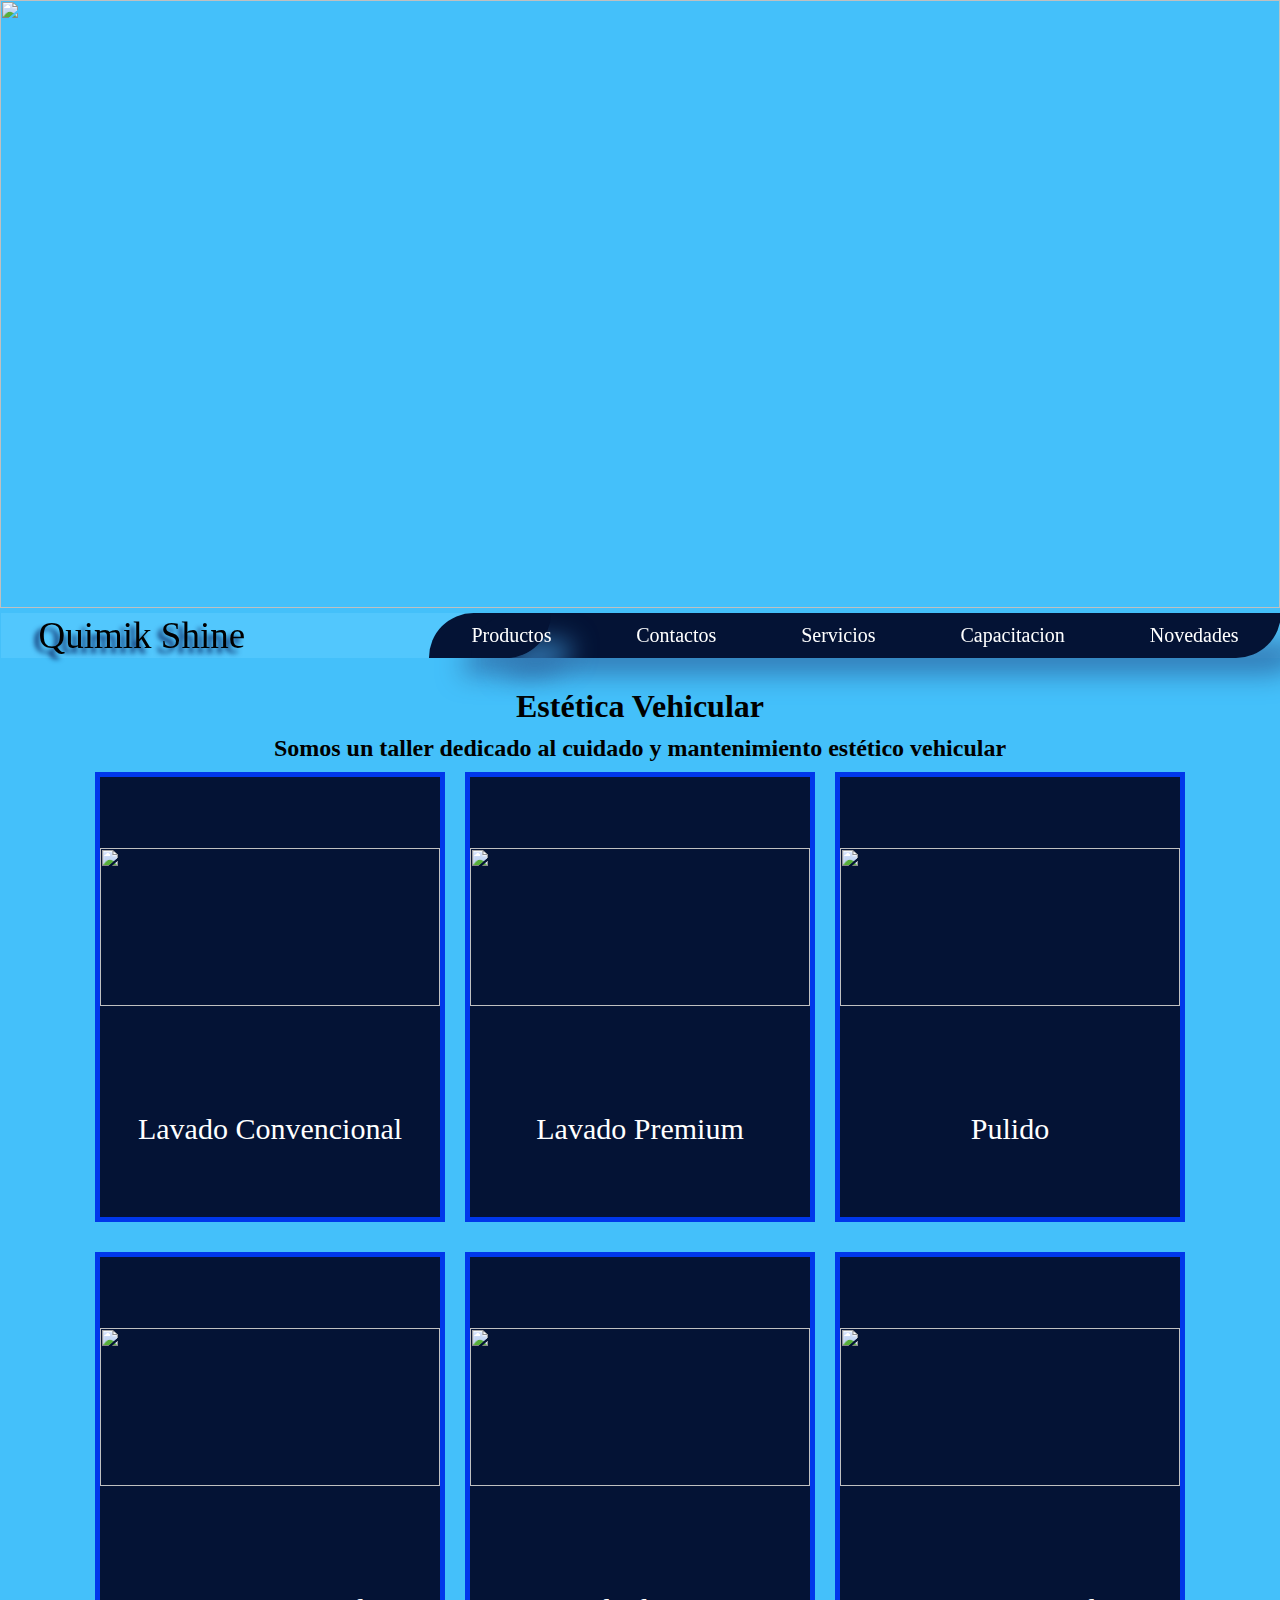
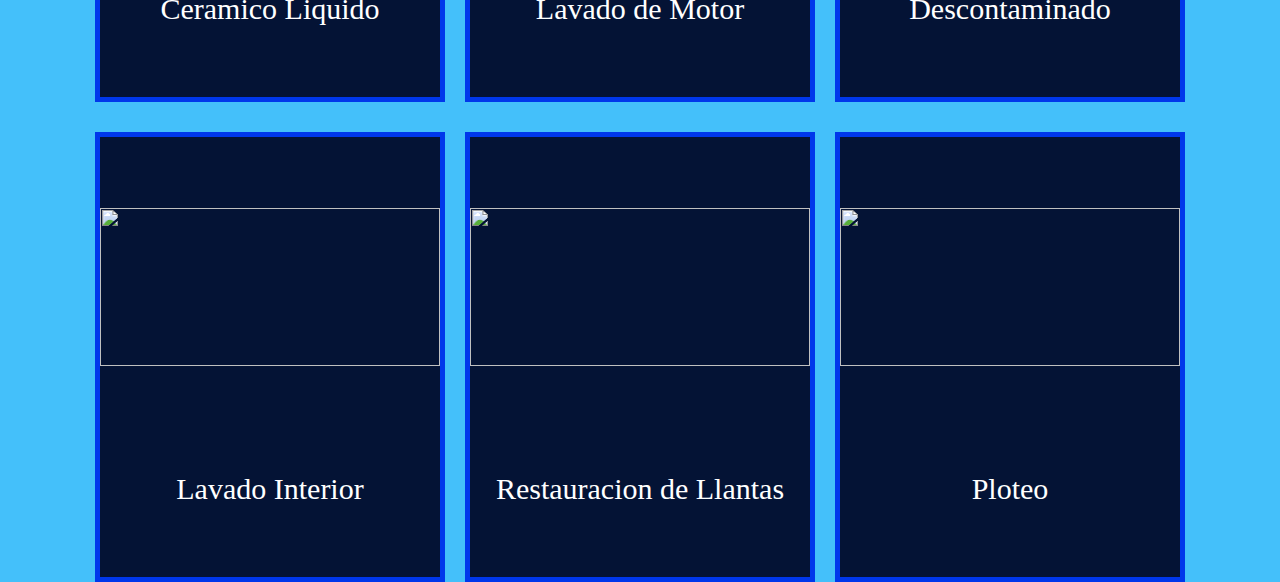
==== Pagina Principal/index.html @ 803429df "acabo de crear la pagina de productos" ====
<!DOCTYPE html>
<html lang="en">
<head>
    <script src="https://kit.fontawesome.com/498cc90405.js" crossorigin="anonymous"></script>
    <meta charset="UTF-8">
    <meta http-equiv="X-UA-Compatible" content="IE=edge">
    <meta name="viewport" content="width=device-width, initial-scale=1.0">
    <title>Quimik-Shine</title>
    <link rel="stylesheet" href="quimik.css">
</head>
<body>
    <section class="contenedor_presentacion">
        <img src="https://export-download.canva.com/ghKPY/DAFMI7ghKPY/5/0/0001-35249162401.png?X-Amz-Algorithm=AWS4-HMAC-SHA256&X-Amz-Credential=AKIAJHKNGJLC2J7OGJ6Q%2F20220913%2Fus-east-1%2Fs3%2Faws4_request&X-Amz-Date=20220913T015445Z&X-Amz-Expires=70522&X-Amz-Signature=d741d3590ff894107f6e934ebcf10831f91d0ebba56c2e2704659706cb63efdc&X-Amz-SignedHeaders=host&response-content-disposition=attachment%3B%20filename%2A%3DUTF-8%27%27Qumick%2520Shine.png&response-expires=Tue%2C%2013%20Sep%202022%2021%3A30%3A07%20GMT" width="100%" height="608px" >
    </section>
    <div class="menu">
        <span class="nombre">Quimik Shine 
            <i class="redes fa-brands fa-instagram" ></i>
            <i class="redesf fa-brands fa-facebook"></i>
        </span>
        <ul class="botones">
            <li><a class="botones" style="text-decoration:none;"  href="file:///D:/Desarrollo%20web/QuimikShine/Pagina%20Productos/productos.html">Productos</a> </li>
            <li>Contactos</li>
            <li>Servicios</li>
            <li>Capacitacion</li>
            <li>Novedades</li>
        </ul>
    <i class="menuiconos fa-solid fa-bars"></i>
    </div>
    <main>
    <h1>Estética Vehicular</h1>
    <h2>Somos un taller dedicado al cuidado y mantenimiento estético vehicular</h2>
    <section class="contenedor_servicios">
        <article class="servicios"> 
           <img src="https://finesselive-14ea5.kxcdn.com//image/cache/catalog/d_blog_module/post/2021/Snow%20Foam%20Update/WI1D6169-810x540.jpg" width="100%" height="60%">
           <p>Lavado Convencional</p>
        </article>
        <article class="servicios"> 
           <img src="https://http2.mlstatic.com/D_NQ_NP_876963-MLA43474815923_092020-O.webp" width="100%" height="60%">
           <p>Lavado Premium</p>
        </article>
        <article class="servicios"> 
           <img src="https://img.freepik.com/fotos-premium/pulido-coche-despues-pintar-detallando-coche-exterior-dispositivo-pulir-manos_188969-27.jpg?w=2000" width="100%" height="60%">
           <p>Pulido</p>
        </article>
        <article class="servicios"> 
           <img src="https://detailpark.com/wp-content/uploads/2020/04/Car-detailing-software.-Auto-cleaning-and-polish.-compressor-1024x683-1-1024x683.jpg" width="100%" height="60%">
           <p>Ceramico Liquido</p>
        </article>
        <article class="servicios"> 
           <img src="https://cdn.shopify.com/s/files/1/0467/3588/4439/products/resultado-motores-lavados.jpg?v=1658435397" width="100%" height="60%"> 
           <p>Lavado de Motor</p> 
        </article>
        <article class="servicios">
            <img src="https://encrypted-tbn0.gstatic.com/images?q=tbn:ANd9GcTShMvGC6kaJrkNM36g_nrn8hBTdmlVbUlYBg&usqp=CAU" width="100%" height="60%">
           <p>Descontaminado</p>
        </article>
        <article class="servicios">
            <img src="https://img.freepik.com/fotos-premium/lavado-autos-eliminando-polvo-suciedad-limpiador-vapor_266732-1807.jpg?w=2000" width="100%" height="60%">
            <p>Lavado Interior</p>
        </article>
        <article class="servicios">
            <img src="https://llantassonoms.com/wp-content/uploads/2019/10/Restauracion-aro-pulido-llanta-02-02-585x368.jpg" width="100%" height="60%">
            <p>Restauracion de Llantas</p>
        </article>
        <article class="servicios">
            <img src="https://http2.mlstatic.com/D_NQ_NP_706067-MLU32347877273_092019-O.jpg" width="100%" height="60%">
            <p>Ploteo</p>
        </article>
    </section>
    </main>
    
</body>
</html>
---- Pagina Principal/quimik.css ----
/* Pagina General*/
*, ::before, ::after {
    margin: 0;
    padding: 0%;
    box-sizing: border-box;
}
body{
    background-color:  rgb(68, 192, 250);
}

.menu{
    display: flex;
    width: 100%;
    margin: 1px;
    background-color: white;
    position:sticky;
    top: 0px;
    background-color: rgb(82, 199, 253);
}
.nombre{
    background-color: rgb(82, 199, 253);
    align-items: center;
    justify-content:space-around;
    display: flex;
    text-shadow:-5px 5px 5px rgb(7, 35, 97) ;
    font-size: 37px;
    margin: 1px;
    width: 50%;
}
.botones{
    justify-content: space-around;
    align-items: center;
    list-style: none;
    display: flex;
    align-items: center;
    cursor: grab;
    font-family:Cambria, Cochin, Georgia, Times, 'Times New Roman', serif;
    border-radius: 104px 0px 105px 0px;
    box-shadow: 27px 22px 26px -6px rgba(50,121,179,0.96);
    padding: 0%;
    font-size: 20px;
    width: 100%;
    height: 45px;
    background-color: rgb(4, 19, 53);
    color: white;
}
.botones li:hover{
    color: rgba(50,121,179,0.96);
    box-shadow: 27px 22px 26px -6px rgba(50,121,179,0.96);
    box-shadow: -1px 50px 58px 8px rgba(0,26,255,0.75);
}
.menuiconos{
    display: none;
}
/* Fin pagina General*/
/* Servicios*/
main{
    display: flex;
    flex-direction: column;
    align-items: center;
    margin-top: 30px;
    gap: 10px;
    
}
.servicios{
    width: 350px;
    height: 450px;
    background-color: rgb(4, 19, 53);

}
.contenedor_presentacion{
    overflow: hidden;
    position: relative;
}
.redes:hover{
    color: red;
}
.redesf:hover{
    color: blue;
}
.contenedor_servicios{
    display: grid;
    grid-template-columns:repeat(3,350px);
    justify-items: stretch;
    row-gap: 30px;
    column-gap: 20px;
}
.servicios{
    font-size: 30px;
    color: white;
    font-family:Cambria, Cochin, Georgia, Times, 'Times New Roman', serif;
    display: flex;
    flex-direction: column;
    justify-content:center;
    align-items: center;
    border:5px solid rgb(0, 55, 235) ;
}

/*Medias Cueri*/
@media(max-width:500px){
    .menuiconos{
        font-size: 23px;
        display: inline;
    }
   body{
        background-color: rgba(37, 49, 206, 0.726);
    }
    .menu{
        justify-content: space-around;
        border-radius: 104px 0px 105px 0px;
        background-color: rgba(37, 48, 206, 0);
        box-shadow: 3px 6px 6px 0px rgba(0,0,0,0.75);
        position:fixed;
    }
    .botones{
        display: none;
    }
    .presentacion{
        display: none;
    }
    .nombre{
        font-size: 24px;
        justify-content:left;
        text-shadow: none;
        background-color: rgba(37, 48, 206, 0);
    }
    h2{
       display: none;
     }
    h1{
        font-size: 25px;
        height: 100px;
       background-color: rgba(37, 48, 206, 0);
    }
}
@media(max-width:800px){
    .presentacion{
        display: none
    }
    .botones{
        width: 100%;
        font-size:15px;
    }
    .nombre{
        width: 50%;
        font-size: 20px;
    }
    h2{
        font-size: 15px;
    }
}
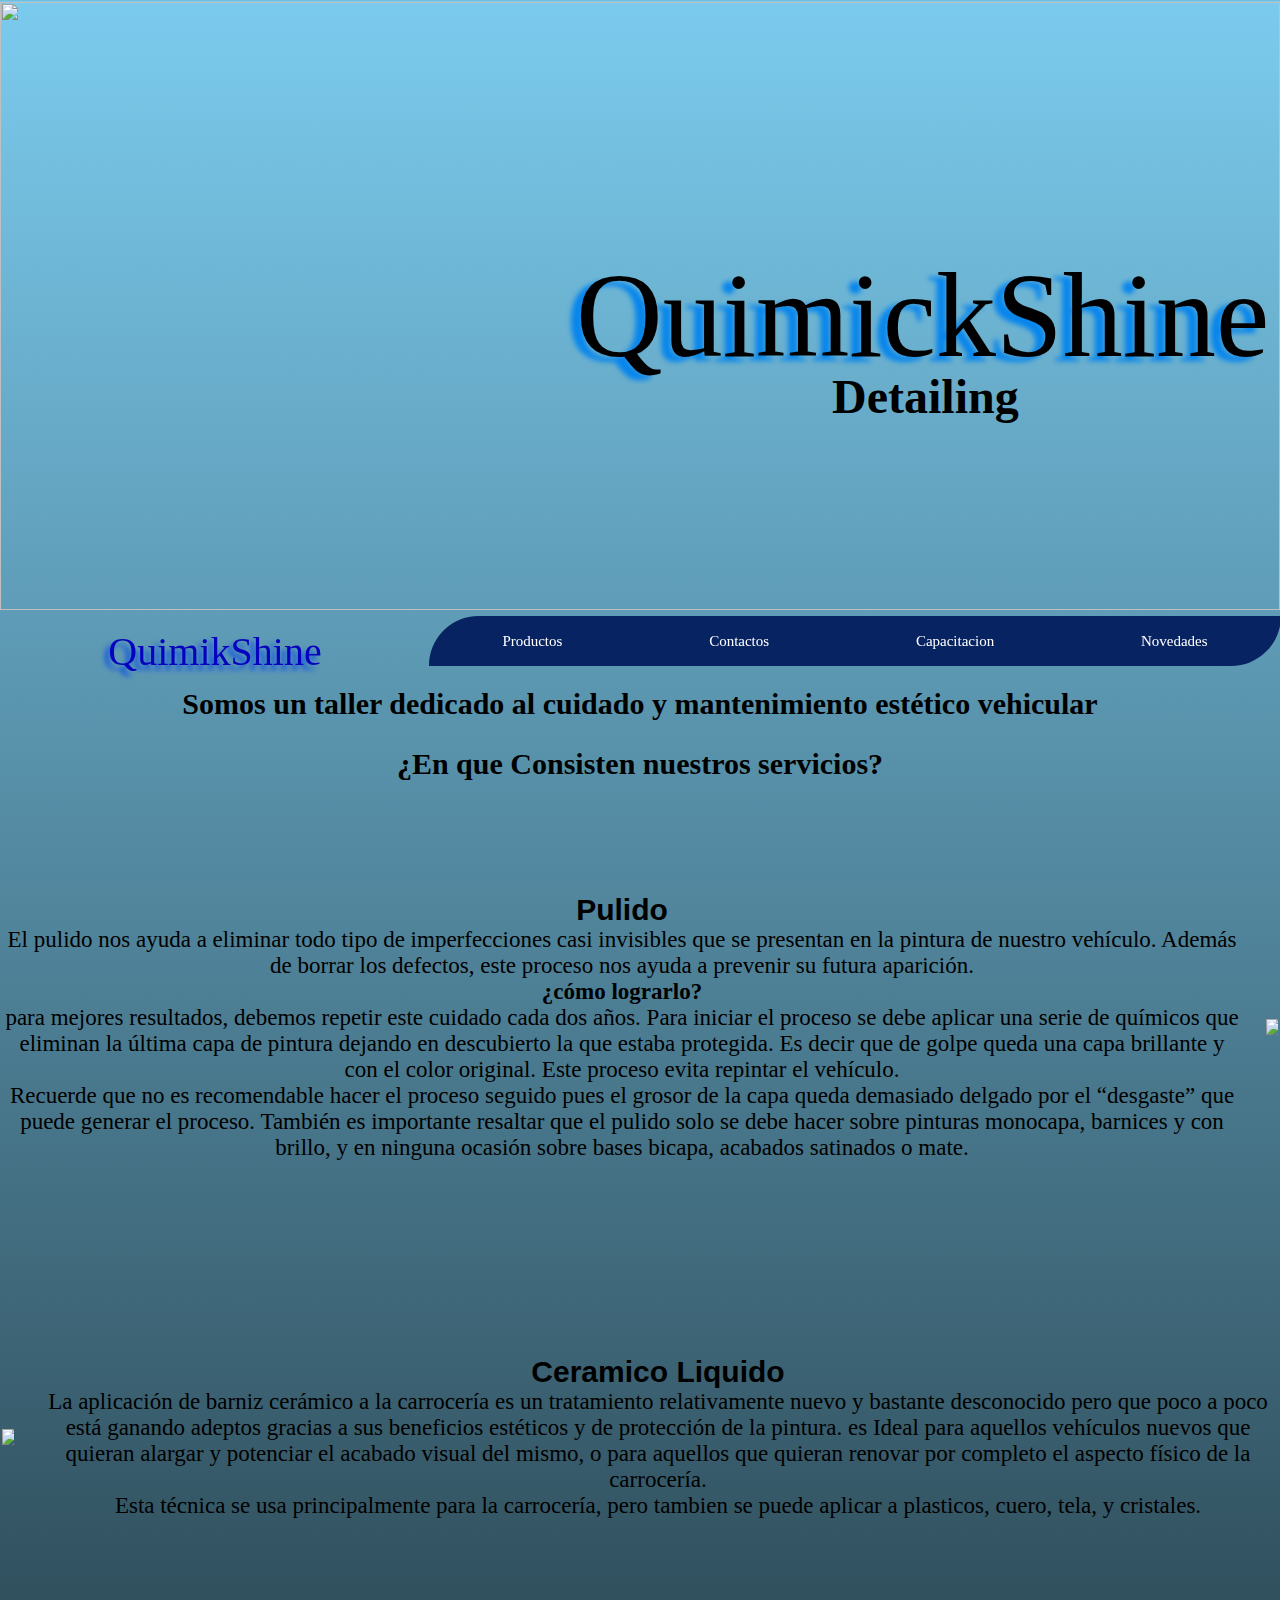
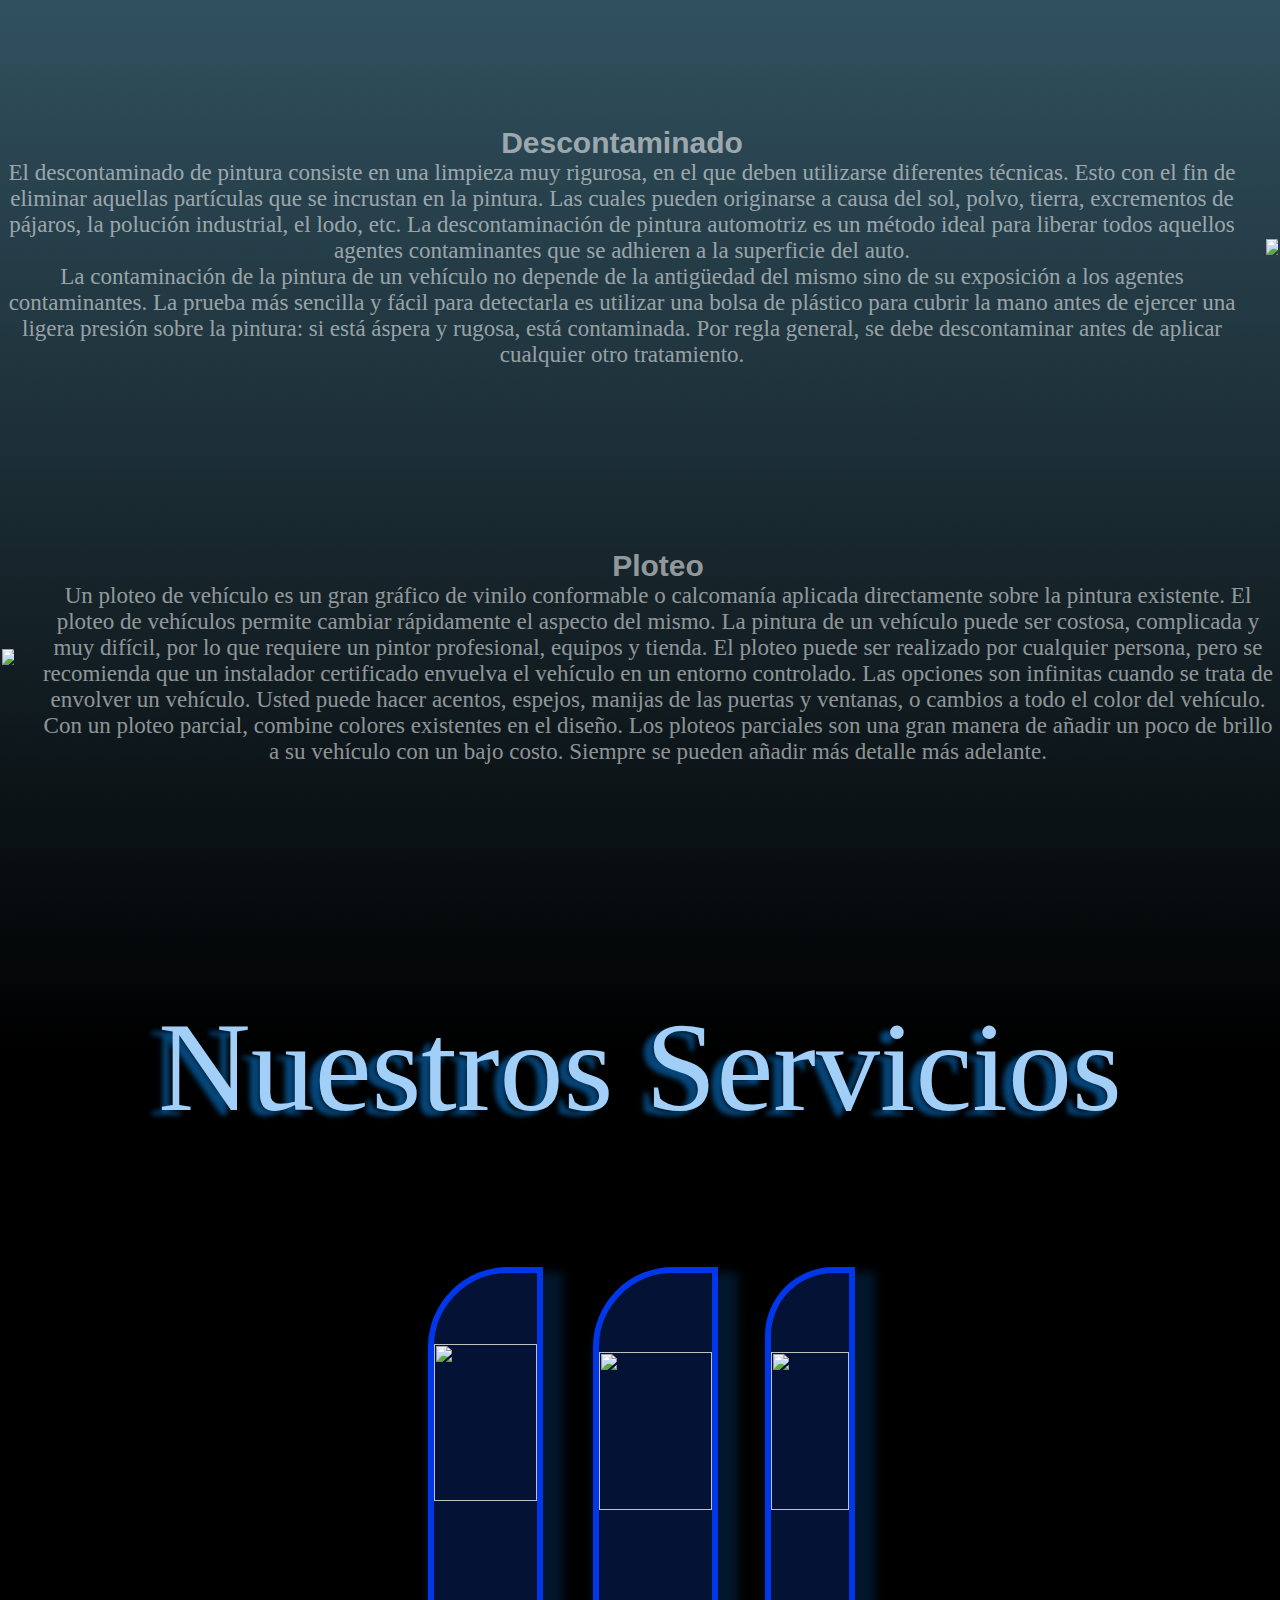
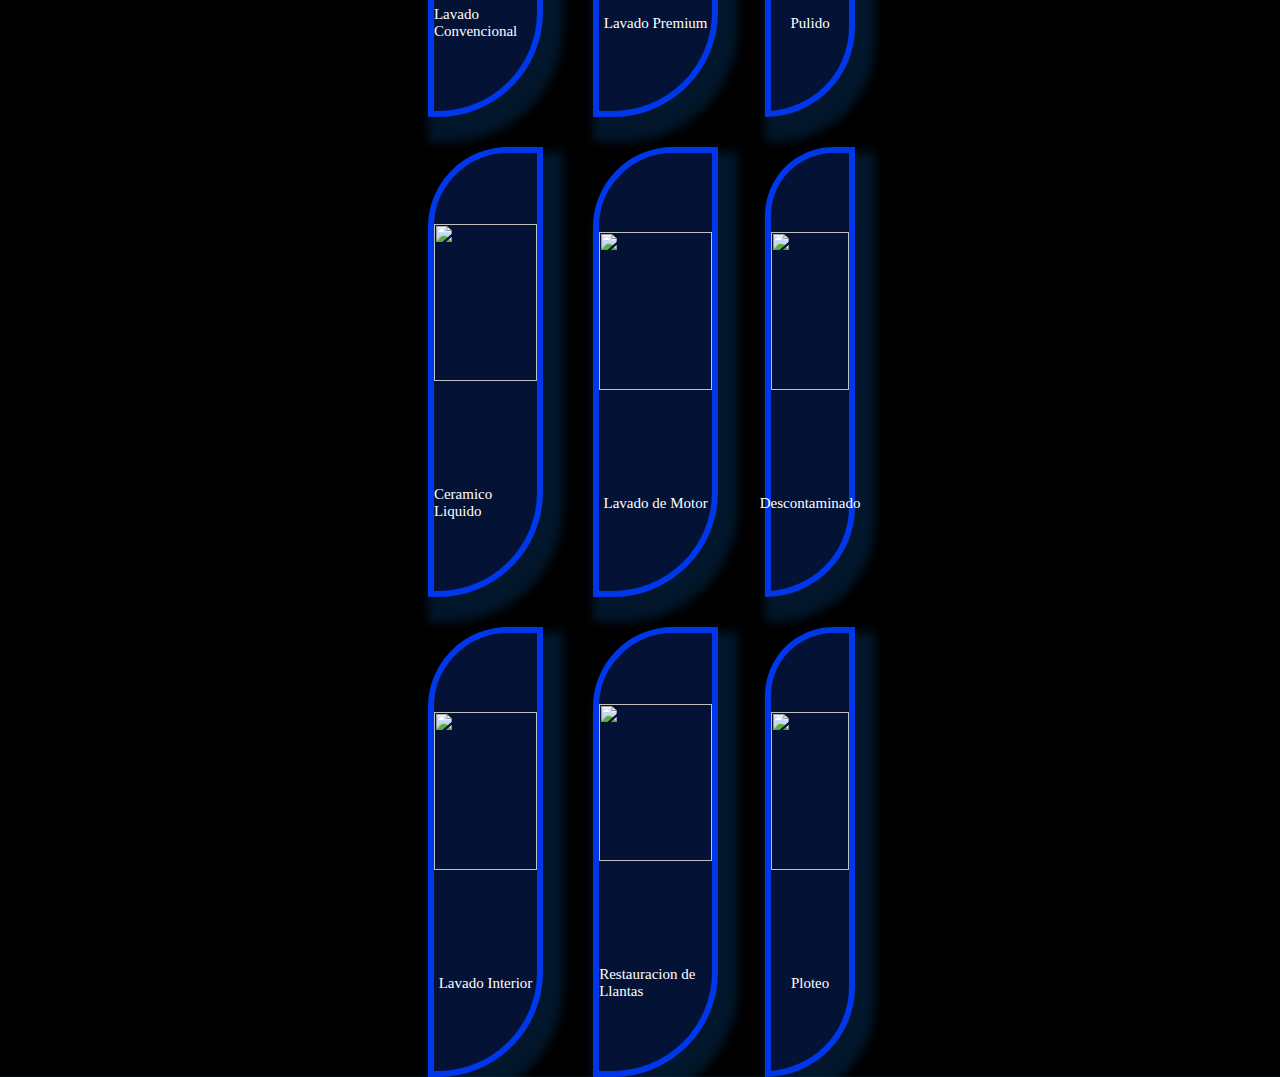
==== commit b36882c5: "Actualisacion" ====
--- a/Pagina Principal/index.html
+++ b/Pagina Principal/index.html
@@ -10,25 +10,60 @@
 </head>
 <body>
     <section class="contenedor_presentacion">
-        <img src="https://export-download.canva.com/ghKPY/DAFMI7ghKPY/5/0/0001-35249162401.png?X-Amz-Algorithm=AWS4-HMAC-SHA256&X-Amz-Credential=AKIAJHKNGJLC2J7OGJ6Q%2F20220913%2Fus-east-1%2Fs3%2Faws4_request&X-Amz-Date=20220913T015445Z&X-Amz-Expires=70522&X-Amz-Signature=d741d3590ff894107f6e934ebcf10831f91d0ebba56c2e2704659706cb63efdc&X-Amz-SignedHeaders=host&response-content-disposition=attachment%3B%20filename%2A%3DUTF-8%27%27Qumick%2520Shine.png&response-expires=Tue%2C%2013%20Sep%202022%2021%3A30%3A07%20GMT" width="100%" height="608px" >
+        <img src="https://us.123rf.com/450wm/welcomia/welcomia1702/welcomia170200194/72773993-car-wash-business-banner-lavando-el-tel%C3%B3n-de-fondo-del-coche-con-espacio-de-copia-.jpg" width="100%" height="608pxs" >
+        <p class="presentacion">QuimickShine</p> 
+        <p class="presentacion1"><b>Detailing</b></p>
+        <i class=" redes1 redesf fa-brands fa-facebook"></i>
+        <i class=" redes2 fa-brands fa-instagram" ></i>
     </section>
     <div class="menu">
-        <span class="nombre">Quimik Shine 
-            <i class="redes fa-brands fa-instagram" ></i>
-            <i class="redesf fa-brands fa-facebook"></i>
+        <span class="nombre">
+            QuimikShine
         </span>
         <ul class="botones">
-            <li><a class="botones" style="text-decoration:none;"  href="file:///D:/Desarrollo%20web/QuimikShine/Pagina%20Productos/productos.html">Productos</a> </li>
+            <li><a class="botones" style="text-decoration:none"  href="file:///D:/Desarrollo%20web/QuimikShine/Pagina%20Productos/productos.html">Productos</a> </li>
             <li>Contactos</li>
-            <li>Servicios</li>
             <li>Capacitacion</li>
             <li>Novedades</li>
         </ul>
     <i class="menuiconos fa-solid fa-bars"></i>
     </div>
-    <main>
-    <h1>Estética Vehicular</h1>
-    <h2>Somos un taller dedicado al cuidado y mantenimiento estético vehicular</h2>
+    <h1>Somos un taller dedicado al cuidado y mantenimiento estético vehicular</h1>
+    <h2>¿En que Consisten nuestros servicios?</h2>
+     <main>
+        <section class="contenedorservicios1">
+            <article class="serviciosexplicacion s1"><spam class="tituloexplicacion"><b>Pulido<br></b></spam>
+                 El pulido nos ayuda a eliminar todo tipo de imperfecciones casi invisibles que se presentan en la pintura de nuestro vehículo. 
+                Además de borrar los defectos, este proceso nos ayuda a prevenir su futura aparición.<br>
+                 <b>¿cómo lograrlo?</b> para mejores resultados, debemos repetir este cuidado cada dos años.
+                Para iniciar el proceso se debe aplicar una serie de químicos que eliminan la última capa de pintura dejando en descubierto la que estaba protegida. Es decir que de golpe queda una capa brillante y con el color original.
+                Este proceso evita repintar el vehículo.<br> 
+                Recuerde que no es recomendable hacer el proceso seguido pues el grosor de la capa queda demasiado delgado por el “desgaste” que puede generar el proceso. 
+                También es importante resaltar que el pulido solo se debe hacer sobre pinturas monocapa, barnices y con brillo, y en ninguna ocasión sobre bases bicapa, acabados satinados o mate. 
+            </article>
+            <article class="serviciosexplicacion"> <img class="imgserviciosexplicacion" src="https://www.revistaturbo.com/sites/default/files/pulidopintura.jpg" width="80%" > 
+            </article>
+            <article class="serviciosexplicacion s3"><img class="imgserviciosexplicacion" src="https://12vpersonalcar.com/upload/images/02_2021/1133_149764437_l.jpg" width="80%">
+            </article>
+            <article class="serviciosexplicacion s4"><spam class="tituloexplicacion"><b>Ceramico Liquido<br></b></spam>
+                La aplicación de barniz cerámico a la carrocería es un tratamiento relativamente nuevo y bastante desconocido pero que poco a poco está ganando adeptos gracias a sus beneficios estéticos y de protección de la pintura. es Ideal para aquellos vehículos nuevos que quieran alargar y potenciar el acabado visual del mismo, o para aquellos que quieran renovar por completo el aspecto físico de la carrocería.<br>
+                Esta técnica se usa principalmente para la carrocería, pero tambien se puede aplicar a plasticos,  cuero, tela, y cristales. 
+            </article>
+            <article class="serviciosexplicacion s5"><spam class="tituloexplicacion s5"><b>Descontaminado<br></b></spam>
+                El descontaminado de pintura consiste en una limpieza muy rigurosa, en el que deben utilizarse diferentes técnicas. Esto con el fin de eliminar aquellas partículas que se incrustan en la pintura. Las cuales pueden originarse a causa del sol, polvo, tierra, excrementos de pájaros, la polución industrial, el lodo, etc.
+                La descontaminación de pintura automotriz es un método ideal para liberar todos aquellos agentes contaminantes que se adhieren a la superficie del auto.<br>
+                La contaminación de la pintura de un vehículo no depende de la antigüedad del mismo sino de su exposición a los agentes contaminantes. La prueba más sencilla y fácil para detectarla es utilizar una bolsa de plástico para cubrir la mano antes de ejercer una ligera presión sobre la pintura: si está áspera y rugosa, está contaminada. Por regla general, se debe descontaminar antes de aplicar cualquier otro tratamiento.
+            </article>
+            <article class="serviciosexplicacion"><img class="imgserviciosexplicacion" src="https://encrypted-tbn0.gstatic.com/images?q=tbn:ANd9GcQmCv42msfW1oPlX5zRecvHhOpNUg30xzLpxg&usqp=CAU" width="80%"></article>
+            <article class="serviciosexplicacion"><img class="imgserviciosexplicacion" src="https://encrypted-tbn0.gstatic.com/images?q=tbn:ANd9GcQX6W1upqL3yz7QBzkCgGoz_Mv_K6lnIvY-tA&usqp=CAU" width="80%">
+            </article>
+            <article class="serviciosexplicacion s8"><spam class="tituloexplicacion s5"><b>Ploteo<br></b></spam>
+                Un ploteo de vehículo es un gran gráfico de vinilo conformable o calcomanía aplicada directamente sobre la pintura existente. El ploteo de vehículos permite cambiar rápidamente el aspecto del mismo. La pintura de un vehículo puede ser costosa, complicada y muy difícil, por lo que requiere un pintor profesional, equipos y tienda. El ploteo puede ser realizado por cualquier persona, pero se recomienda que un instalador certificado envuelva el vehículo en un entorno controlado.
+                Las opciones son infinitas cuando se trata de envolver un vehículo. Usted puede hacer acentos, espejos, manijas de las puertas y ventanas, o cambios a todo el color del vehículo.
+                Con un ploteo parcial, combine colores existentes en el diseño. Los ploteos parciales son una gran manera de añadir un poco de brillo a su vehículo con un bajo costo. Siempre se pueden añadir más detalle más adelante.
+            </article>
+            <article class="serviciosexplicacion s9">Nuestros Servicios</article>
+        </section>
     <section class="contenedor_servicios">
         <article class="servicios"> 
            <img src="https://finesselive-14ea5.kxcdn.com//image/cache/catalog/d_blog_module/post/2021/Snow%20Foam%20Update/WI1D6169-810x540.jpg" width="100%" height="60%">
@@ -66,8 +101,8 @@
             <img src="https://http2.mlstatic.com/D_NQ_NP_706067-MLU32347877273_092019-O.jpg" width="100%" height="60%">
             <p>Ploteo</p>
         </article>
-    </section>
+        </section>
     </main>
-    
 </body>
+
 </html>--- a/Pagina Principal/quimik.css
+++ b/Pagina Principal/quimik.css
@@ -4,28 +4,72 @@
     padding: 0%;
     box-sizing: border-box;
 }
+
 body{
-    background-color:  rgb(68, 192, 250);
+
+    background: rgb(0,0,0);
+    background: linear-gradient(0deg, rgba(0,0,0,1) 38%, rgba(123,203,238,1) 100%);
+    
+}
+.contenedor_presentacion{
+    overflow: hidden;
+    position: relative;
+    margin: 2px auto;
+}
+.presentacion {
+   
+    position: absolute;
+    top: 40%;
+    left: 45% ;
+    font-size: 750%;
+    text-shadow: -10px 5px 5px rgb(8, 134, 236);
+}
+.presentacion1{
+    
+    position: absolute;
+    top: 60%;
+    left:65%;
+    font-size: 300%;
+    text-align: center;
+}
+.redes1{
+   color: black;
+    position: absolute;
+    top: 70%;
+    left:65%;
+    font-size: 300%;
+    text-align: center;
+
+}
+.redes2{
+    color: black;
+    position: absolute;
+    top: 70%;
+    left:75%;
+    font-size: 300%;
+    text-align: center;
 }
 
 .menu{
+    height: 70px;
     display: flex;
     width: 100%;
     margin: 1px;
     background-color: white;
     position:sticky;
     top: 0px;
-    background-color: rgb(82, 199, 253);
-}
+    background: rgba(1, 12, 73, 0);
+  }
 .nombre{
-    background-color: rgb(82, 199, 253);
+    color: rgb(6, 3, 190);
+    background-color:rgba(82, 199, 253, 0);
     align-items: center;
     justify-content:space-around;
     display: flex;
-    text-shadow:-5px 5px 5px rgb(7, 35, 97) ;
-    font-size: 37px;
+    text-shadow:-5px 5px 5px rgb(17, 83, 226) ;
+    font-size: 50px;
     margin: 1px;
-    width: 50%;
+    width: 60%;
 }
 .botones{
     justify-content: space-around;
@@ -35,24 +79,32 @@
     align-items: center;
     cursor: grab;
     font-family:Cambria, Cochin, Georgia, Times, 'Times New Roman', serif;
+    padding: 0%;
+    font-size:30px;
+    width: 100%;
     border-radius: 104px 0px 105px 0px;
-    box-shadow: 27px 22px 26px -6px rgba(50,121,179,0.96);
-    padding: 0%;
-    font-size: 20px;
-    width: 100%;
-    height: 45px;
-    background-color: rgb(4, 19, 53);
+    height:50px;
+    background-color: rgb(7, 35, 97);
     color: white;
 }
-.botones li:hover{
-    color: rgba(50,121,179,0.96);
-    box-shadow: 27px 22px 26px -6px rgba(50,121,179,0.96);
-    box-shadow: -1px 50px 58px 8px rgba(0,26,255,0.75);
+.redes2:hover{
+    color: red;
+    font-size: 60px;
+}
+.redes1:hover{
+    color: blue;
+    font-size: 60px;
+}
+.botones :hover{
+   color: rgb(0, 38, 252);
+   font-family:'Franklin Gothic Medium', 'Arial Narrow', Arial, sans-serif;
+   font-size: 25px;
 }
 .menuiconos{
     display: none;
 }
 /* Fin pagina General*/
+
 /* Servicios*/
 main{
     display: flex;
@@ -60,32 +112,58 @@
     align-items: center;
     margin-top: 30px;
     gap: 10px;
+}
+.contenedorservicios1{
     
-}
-.servicios{
-    width: 350px;
-    height: 450px;
-    background-color: rgb(4, 19, 53);
-
-}
-.contenedor_presentacion{
-    overflow: hidden;
-    position: relative;
-}
-.redes:hover{
-    color: red;
-}
-.redesf:hover{
-    color: blue;
+    width: 100%;
+    display: grid;
+    grid-template-columns:repeat(3,300px);
+    justify-items:center;
+    row-gap: 20px;
+    column-gap: 0px;
+
+}
+.serviciosexplicacion{
+    color: rgb(0, 0, 0);
+    width: 90%;
+    height: 380px;
+    display: flex;
+    flex-direction: column;
+    justify-content:center;
+    align-items:center;
+    text-align: center;
+    font-size: 23px;
+}
+.tituloexplicacion{
+    font-family:Verdana, Geneva, Tahoma, sans-serif;
+    font-size: 30px;
+    color: rgb(0, 0, 0);
+}
+.s5,.s8{
+    color: rgba(255, 255, 255, 0.548);
+}
+.s1,.s5{
+    grid-column: 1/3;
+}
+.s4,.s8{
+    grid-column: 2/4;
+}
+.s9{
+    grid-column: 1/4;
+    color: rgb(162, 207, 247);
+    text-shadow: -10px 5px 5px rgb(6, 70, 122);
+    font-size: 800%;
 }
 .contenedor_servicios{
     display: grid;
-    grid-template-columns:repeat(3,350px);
-    justify-items: stretch;
-    row-gap: 30px;
-    column-gap: 20px;
+    grid-template-columns:repeat(3,300px);
+    justify-items:center;
+    row-gap: 20px;
+    column-gap: 0px;
 }
 .servicios{
+    height: 450px;
+    background-color:  rgb(4, 19, 53);
     font-size: 30px;
     color: white;
     font-family:Cambria, Cochin, Georgia, Times, 'Times New Roman', serif;
@@ -93,17 +171,20 @@
     flex-direction: column;
     justify-content:center;
     align-items: center;
-    border:5px solid rgb(0, 55, 235) ;
-}
+    border:6px solid rgb(0, 55, 235) ;
+    border-radius: 80px 0px 105px 0px;
+    box-shadow: 10px 15px 10px 10px rgba(5, 63, 117, 0.363);
+}
+/*Fin Servicios*/
 
 /*Medias Cueri*/
-@media(max-width:500px){
+@media(max-width:590px){
     .menuiconos{
         font-size: 23px;
         display: inline;
     }
    body{
-        background-color: rgba(37, 49, 206, 0.726);
+        background-color: rgba(23, 38, 235, 0.726);
     }
     .menu{
         justify-content: space-around;
@@ -115,7 +196,7 @@
     .botones{
         display: none;
     }
-    .presentacion{
+    .contenedor_presentacion{
         display: none;
     }
     .nombre{
@@ -130,23 +211,85 @@
     h1{
         font-size: 25px;
         height: 100px;
-       background-color: rgba(37, 48, 206, 0);
-    }
-}
-@media(max-width:800px){
-    .presentacion{
-        display: none
-    }
+        background-color: rgba(37, 48, 206, 0);
+    }
+    .contenedorservicios1{
+        display: grid;
+        grid-template-columns: auto auto ;
+        justify-items: stretch;
+        row-gap: 30px;
+        column-gap: 20px;
+    }
+    .serviciosexplicacion{
+        width: 300px;
+        
+    }
+    .contenedor_servicios{
+        display: grid;
+        grid-template-columns: auto auto ;
+        justify-items: stretch;
+        row-gap: 30px;
+        column-gap: 20px;
+    }
+    .servicios{
+        width: 200px;
+        font-size:20px;
+    }
+}
+@media(min-width:501px){
     .botones{
         width: 100%;
         font-size:15px;
     }
     .nombre{
         width: 50%;
-        font-size: 20px;
+        font-size: 40px;
+    }
+    h1{
+        height: 60px;
+        font-size: 30px;
+        text-align: center;
+       
     }
     h2{
+        height: 60px;
+        font-size: 30px;
+        text-align: center;
+    }
+    .contenedorservicios1{
+        display: grid;
+        grid-template-columns: auto auto auto;
+        justify-items: stretch;
+        row-gap: 30px;
+        column-gap: 20px;
+    }
+    .serviciosexplicacion{
+        width: 100%;
+    }
+        
+    .contenedor_servicios{
+        display: grid;
+        grid-template-columns: auto auto auto;
+        justify-items:center;
+        row-gap: 30px;
+        column-gap: 20px;
+    }
+    .servicios{
+        width: 80%;
         font-size: 15px;
     }
-}
-
+    h3{
+        height: 30px;
+        font-size: 30px;
+        text-align: center;
+    }
+}
+@media(max-width:800px){
+    .imgserviciosexplicacion{
+        display: none;
+    }
+    .contenedor_presentacion{
+        display: none;
+}
+/*Fin Medias Cueri*/
+
